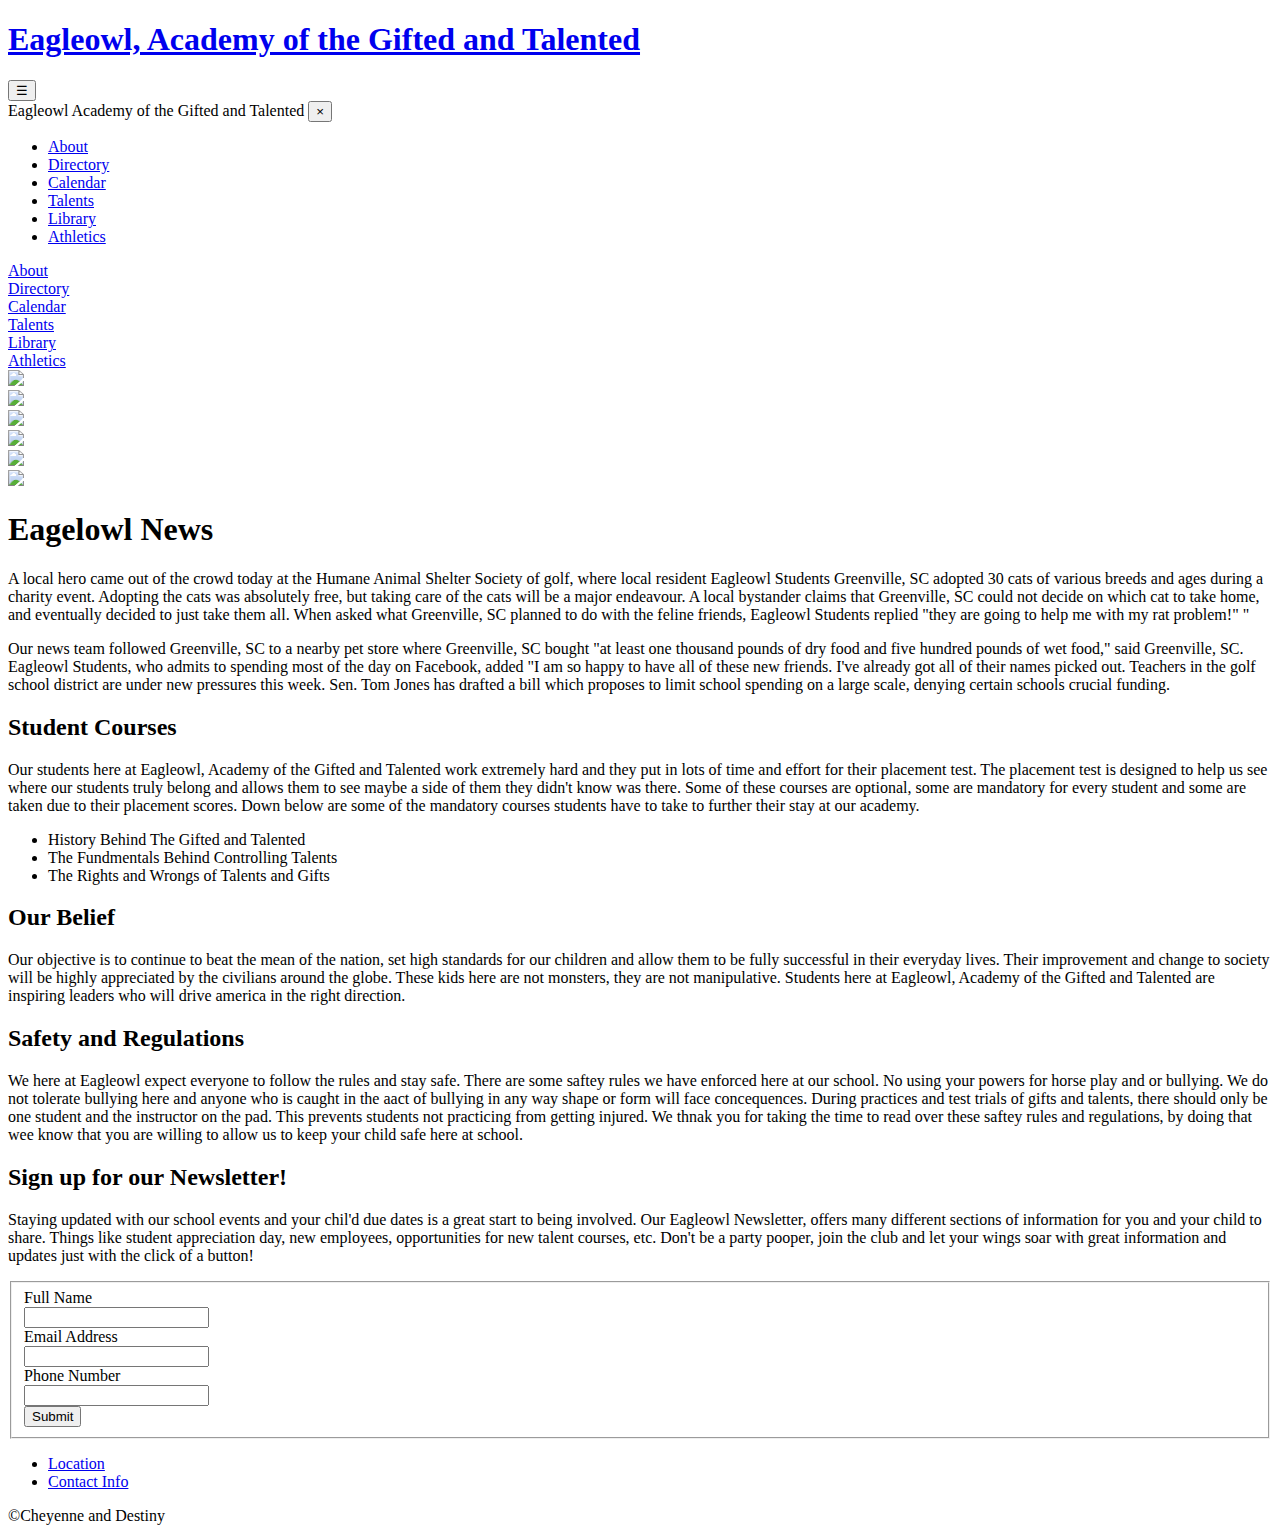
==== index.html @ 9e638baf "Add files via upload" ====
<!DOCTYPE html>

<html lang="en">
<head>

  <!-- metadata -->
  <meta charset="utf-8">
  <meta name="viewport" content="width=device-width, initial-scale=1">

  <!-- page title -->
  <title> Eagelowl, Academy of the Gifted and Talented </title>

  <!-- styles -->
  <link rel="stylesheet" href="css/odin-0.9.5.css">
  <link rel="stylesheet" href="css/main.css">
  <link rel="stylesheet" href="css/owl.carousel.min.css">
  <link rel="stylesheet" href="css/owl.theme.default.min.css">
  <link rel="stylesheet" href="https://fonts.googleapis.com/css?family=Niconne">
  <link rel="stylesheet" href="https://fonts.googleapis.com/css?family=Farsan">
  <link rel="stylesheet" href="https://fonts.googleapis.com/css?family=Lancelot">
</head>

<body>
  <!-- start making your grid here -->

<header>
  <nav class="navbar navbar-slideout-md">
  <h1 class="navbar-brand hide-sm-down"> <a href="index.html"> Eagleowl, Academy of the Gifted and Talented </a> </h1>
  <button class="menu-toggle" aria-label="Toggle navigation"> &#9776; </button>

  <div class="navbar-menu">
    <div class="hide-md-up">
    <a class="slideout-brand hide-md-up"> Eagleowl Academy of the Gifted and Talented </a>
    <button class="menu-dismiss" aria-label="Dismiss navigation"> &times; </button>

<div class="hide-md-up">
    <ul>
      <li> <a href="about.html"> About </a> </li>
      <li> <a href="directory.html"> Directory </a> </li>
      <li> <a href="calendar.html"> Calendar </a> </li>
      <li> <a href="talents.html"> Talents </a> </li>
      <li> <a href="#"> Library </a> </li>
      <li> <a href="#"> Athletics </a> </li>
    </ul>
  </div>
</nav>

</header>


<main>

  <div class="row hide-sm-down">
<div class="col-sm-2"> <a href="about.html"> About </a> </div>
<div class="col-sm-2"> <a href="directory.html"> Directory </a> </div>
<div class="col-sm-2"> <a href="calendar.html"> Calendar </a> </div>
<div class="col-sm-2"> <a href="talents.html"> Talents </a> </div>
<div class="col-sm-2"> <a href="#"> Library </a> </div>
<div class="col-sm-2"> <a href="#"> Athletics </a> </div>
</div>


<div class="row hide-md-down">
  <div class="col-sm-6 container-md"> </div>
  <div class="owl-carousel owl-theme">
    <div class="item"> <img src="img/school.jpg"> </div>
    <div class="item"> <img src="img/charles_xavier.jpg"> </div>
    <div class="item"> <img src="img/classroom.jpg"> </div>
    <div class="item"> <img src="img/challenge.jpg"> </div>
    <div class="item"> <img src="img/student_life.jpg"> </div>
    <div class="item"> <img src="img/lunchroom.jpg"> </div>
</div>
</div>

<div class="container-xl">
<div class="row">


  <div class="col-lg-6 col-md-6">
    <h1> Eagelowl News </h1>
    <p> A local hero came out of the crowd today at the Humane Animal Shelter Society of golf, where local resident Eagleowl Students Greenville, SC adopted 30 cats of various breeds and ages during a charity event.
Adopting the cats was absolutely free, but taking care of the cats will be a major endeavour.
A local bystander claims that Greenville, SC could not decide on which cat to take home, and eventually decided to just take them all.
When asked what Greenville, SC planned to do with the feline friends, Eagleowl Students replied "they are going to help me with my rat problem!" "</p>
  </div>
  <div class="col-lg-6 col-md-6"> <p>Our news team followed Greenville, SC to a nearby pet store where Greenville, SC bought "at least one thousand pounds of dry food and five hundred pounds of wet food," said Greenville, SC.
  Eagleowl Students, who admits to spending most of the day on Facebook, added "I am so happy to have all of these new friends. I've already got all of their names picked out. Teachers in the golf school district are under new pressures this week. Sen. Tom Jones has drafted a bill which proposes to limit school spending on a large scale, denying certain schools crucial funding.</p></div>

<div class="row container-lg">
  <div class="col-sm-4 col-sm-1">
    <h2> Student Courses </h2>
    <p> Our students here at Eagleowl, Academy of the Gifted and Talented work extremely hard and they put in lots of time and effort for their placement test. The placement test is designed to help us see where our students truly belong and allows them to see maybe a side of them they didn't know was there. Some of these courses are optional, some are mandatory for every student and some are taken due to their placement scores. Down below are some of the mandatory courses students have to take to further their stay at our academy.
      <ul>
          <li>  History Behind The Gifted and Talented  </li>
          <li>  The Fundmentals Behind Controlling Talents </li>
          <li>  The Rights and Wrongs of Talents and Gifts</li>
        </ul>
      </p>
    </div>

  <div class="col-sm-4 col-sm-1">
    <h2> Our Belief </h2>
    <p> Our objective is to continue to beat the mean of the nation, set high standards for our children and allow them to be fully successful in their everyday lives. Their improvement and change to society will be highly appreciated by the civilians around the globe. These kids here are not monsters, they are not manipulative. Students here at Eagleowl, Academy of the Gifted and Talented are inspiring leaders who will drive america in the right direction. </p>
    </div>

  <div class="col-sm-4 col-sm-1">
    <h2> Safety and Regulations </h2>
    <p> We here at Eagleowl expect everyone to follow the rules and stay safe. There are some saftey rules we have enforced here at our school. No using your powers for horse play and or bullying. We do not tolerate bullying here and anyone who is caught in the aact of bullying in any way shape or form will face concequences. During practices and test trials of gifts and talents, there should only be one student and the instructor on the pad. This prevents students not practicing from getting injured. We thnak you for taking the time to read over these saftey rules and regulations, by doing that wee know that you are willing to allow us to keep your child safe here at school.</p>
  </div>
</div>

<div class="row">
  <div class="col-sm-12 col-sm-1 container-xl">
    <h2> Sign up for our Newsletter! </h2>
    <p> Staying updated with our school events and your chil'd due dates is a great start to being involved. Our Eagleowl Newsletter, offers many different sections of information for you and your child to share. Things like student appreciation day, new employees, opportunities for new talent courses, etc. Don't be a party pooper, join the club and let your wings soar with great information and updates just with the click of a button! </p>

    <form action="thank_you.html" method="post">
      <fieldset>
        <label for="name"> Full Name </label> <br>
        <input id="name" type="text" name="name" value="">
        <br>

        <label for="email"> Email Address </label> <br>
        <input id="email" type="text" name="email" value="">
        <br>

        <label for="phone number"> Phone Number </label> <br>
        <input id="phone number" type="text" name="phone number" value="">
        <br>

        <input type="submit">
      </fieldset>
  </div>
</div>
</div>
</main>


<div class="row">
<footer>
  <ul>
    <li> <a href="#"> Location </a></li>
    <li> <a href="#" > Contact Info </a></li>
  </ul>
  &copy;Cheyenne and Destiny
</footer>
</div>


  <!-- include any javascript below this line -->
</body>
<script src="https://code.jquery.com/jquery-2.2.4.js"> </script>
<script src="js/jquery-2.1.4.min.js"> </script>
<script src="js/odin-0.7.1.js"> </script>
<script src="js/owl.carousel.min.js"> </script>

<script>
$(document).ready(function(){
  $('.owl-carousel').owlCarousel({
    autoplay: true,
    autoplayTimeout:4000,
    autoplayHoverPause: true,
    autowidth: true,
    items: 2,
    loop: true,
    margin: 10,
    nav: false,
    dots: true
  })
})
</script>
</html>
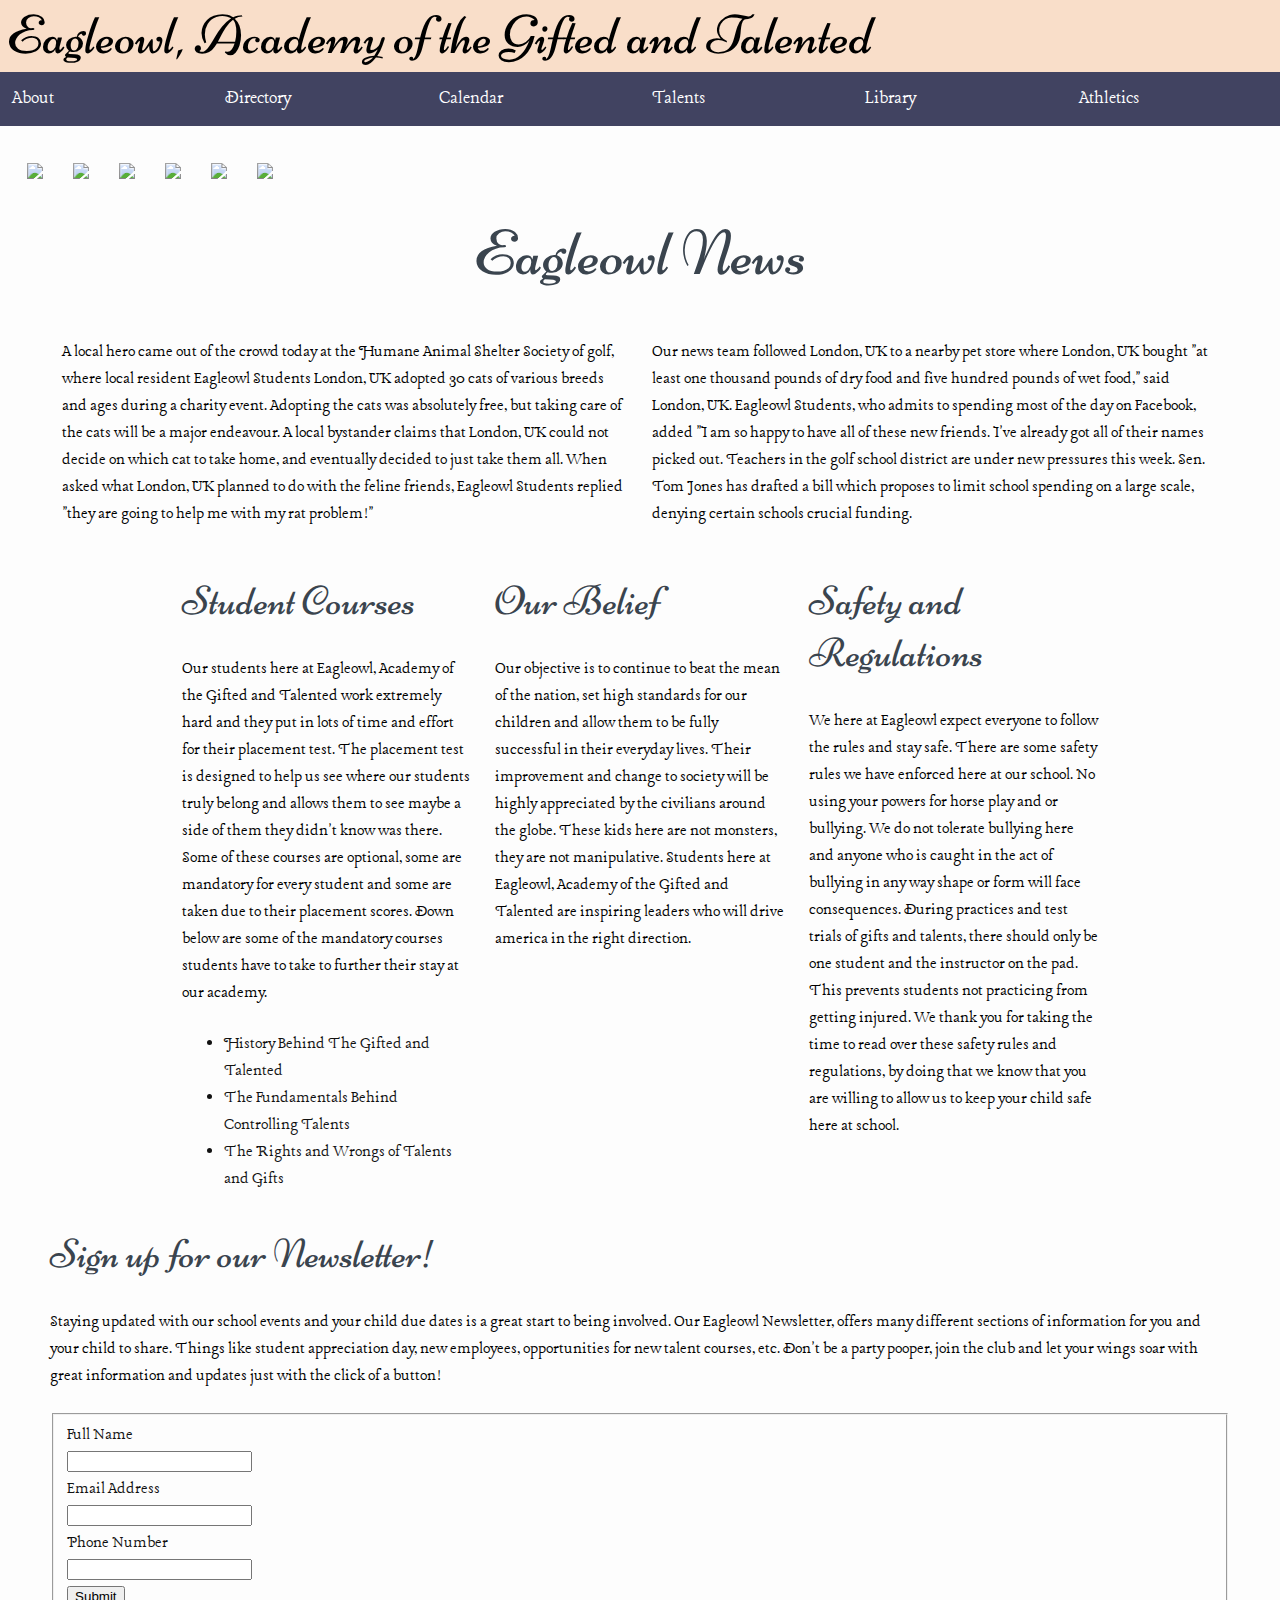
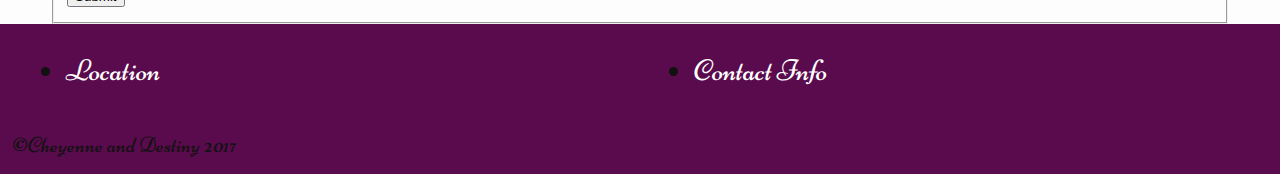
==== commit 684fab32: "Add files via upload" ====
--- a/index.html
+++ b/index.html
@@ -11,7 +11,7 @@
   <title> Eagelowl, Academy of the Gifted and Talented </title>
 
   <!-- styles -->
-  <link rel="stylesheet" href="css/odin-0.9.5.css">
+  <link rel="stylesheet" href="css/odin-0.10.3.css">
   <link rel="stylesheet" href="css/main.css">
   <link rel="stylesheet" href="css/owl.carousel.min.css">
   <link rel="stylesheet" href="css/owl.theme.default.min.css">
@@ -72,19 +72,21 @@
 </div>
 </div>
 
+
+
 <div class="container-xl">
 <div class="row">
+  <div class="col-md-12 center-vertical center-horizontal"> <h1> Eagleowl News </h1> </div>
+</div>
+
+<div class="row">
+<div class="col-sm-6"> <p> A local hero came out of the crowd today at the Humane Animal Shelter Society of golf, where local resident Eagleowl Students London, UK adopted 30 cats of various breeds and ages during a charity event. Adopting the cats was absolutely free, but taking care of the cats will be a major endeavour. A local bystander claims that London, UK could not decide on which cat to take home, and eventually decided to just take them all. When asked what London, UK planned to do with the feline friends, Eagleowl Students replied "they are going to help me with my rat problem!" </p> </div>
 
 
-  <div class="col-lg-6 col-md-6">
-    <h1> Eagelowl News </h1>
-    <p> A local hero came out of the crowd today at the Humane Animal Shelter Society of golf, where local resident Eagleowl Students Greenville, SC adopted 30 cats of various breeds and ages during a charity event.
-Adopting the cats was absolutely free, but taking care of the cats will be a major endeavour.
-A local bystander claims that Greenville, SC could not decide on which cat to take home, and eventually decided to just take them all.
-When asked what Greenville, SC planned to do with the feline friends, Eagleowl Students replied "they are going to help me with my rat problem!" "</p>
-  </div>
-  <div class="col-lg-6 col-md-6"> <p>Our news team followed Greenville, SC to a nearby pet store where Greenville, SC bought "at least one thousand pounds of dry food and five hundred pounds of wet food," said Greenville, SC.
-  Eagleowl Students, who admits to spending most of the day on Facebook, added "I am so happy to have all of these new friends. I've already got all of their names picked out. Teachers in the golf school district are under new pressures this week. Sen. Tom Jones has drafted a bill which proposes to limit school spending on a large scale, denying certain schools crucial funding.</p></div>
+  <div class="col-lg-6 col-md-6"> <p> Our news team followed London, UK to a nearby pet store where London, UK bought "at least one thousand pounds of dry food and five hundred pounds of wet food," said London, UK. Eagleowl Students, who admits to spending most of the day on Facebook, added "I am so happy to have all of these new friends. I've already got all of their names picked out. Teachers in the golf school district are under new pressures this week. Sen. Tom Jones has drafted a bill which proposes to limit school spending on a large scale, denying certain schools crucial funding. </p> </div>
+</div>
+</div>
+
 
 <div class="row container-lg">
   <div class="col-sm-4 col-sm-1">
@@ -92,7 +94,7 @@
     <p> Our students here at Eagleowl, Academy of the Gifted and Talented work extremely hard and they put in lots of time and effort for their placement test. The placement test is designed to help us see where our students truly belong and allows them to see maybe a side of them they didn't know was there. Some of these courses are optional, some are mandatory for every student and some are taken due to their placement scores. Down below are some of the mandatory courses students have to take to further their stay at our academy.
       <ul>
           <li>  History Behind The Gifted and Talented  </li>
-          <li>  The Fundmentals Behind Controlling Talents </li>
+          <li>  The Fundamentals Behind Controlling Talents </li>
           <li>  The Rights and Wrongs of Talents and Gifts</li>
         </ul>
       </p>
@@ -105,14 +107,14 @@
 
   <div class="col-sm-4 col-sm-1">
     <h2> Safety and Regulations </h2>
-    <p> We here at Eagleowl expect everyone to follow the rules and stay safe. There are some saftey rules we have enforced here at our school. No using your powers for horse play and or bullying. We do not tolerate bullying here and anyone who is caught in the aact of bullying in any way shape or form will face concequences. During practices and test trials of gifts and talents, there should only be one student and the instructor on the pad. This prevents students not practicing from getting injured. We thnak you for taking the time to read over these saftey rules and regulations, by doing that wee know that you are willing to allow us to keep your child safe here at school.</p>
+    <p> We here at Eagleowl expect everyone to follow the rules and stay safe. There are some safety rules we have enforced here at our school. No using your powers for horse play and or bullying. We do not tolerate bullying here and anyone who is caught in the act of bullying in any way shape or form will face consequences. During practices and test trials of gifts and talents, there should only be one student and the instructor on the pad. This prevents students not practicing from getting injured. We thank you for taking the time to read over these safety rules and regulations, by doing that we know that you are willing to allow us to keep your child safe here at school. </p>
   </div>
 </div>
 
 <div class="row">
   <div class="col-sm-12 col-sm-1 container-xl">
     <h2> Sign up for our Newsletter! </h2>
-    <p> Staying updated with our school events and your chil'd due dates is a great start to being involved. Our Eagleowl Newsletter, offers many different sections of information for you and your child to share. Things like student appreciation day, new employees, opportunities for new talent courses, etc. Don't be a party pooper, join the club and let your wings soar with great information and updates just with the click of a button! </p>
+    <p> Staying updated with our school events and your child due dates is a great start to being involved. Our Eagleowl Newsletter, offers many different sections of information for you and your child to share. Things like student appreciation day, new employees, opportunities for new talent courses, etc. Don't be a party pooper, join the club and let your wings soar with great information and updates just with the click of a button! </p>
 
     <form action="thank_you.html" method="post">
       <fieldset>
@@ -138,17 +140,27 @@
 
 <div class="row">
 <footer>
+
+  <div class="row">
+    <div class="col-sm-6">
   <ul>
-    <li> <a href="#"> Location </a></li>
-    <li> <a href="#" > Contact Info </a></li>
+    <li class="info"> <a href="about.html"> Location </a></li>
+  </div>
+</ul>
+
+<div class="col-sm-6">
+  <ul>
+    <li class="info"> <a href="about.html" > Contact Info </a></li>
   </ul>
-  &copy;Cheyenne and Destiny
+</div>
+</div>
+  &copy;Cheyenne and Destiny 2017
 </footer>
 </div>
 
 
   <!-- include any javascript below this line -->
-</body>
+
 <script src="https://code.jquery.com/jquery-2.2.4.js"> </script>
 <script src="js/jquery-2.1.4.min.js"> </script>
 <script src="js/odin-0.7.1.js"> </script>
@@ -169,4 +181,5 @@
   })
 })
 </script>
+</body>
 </html>
--- a/css/odin-0.10.3.css
+++ b/css/odin-0.10.3.css
@@ -0,0 +1,1571 @@
+/*! odin-0.10.1.css | MIT License | https://github.com/joncoop/odin */
+/* ==========================================================================
+   Resets
+   ========================================================================== */
+/**
+ * Set box-sizing to border-box for all elements.
+ *
+ * Technique from:
+ * https://css-tricks.com/box-sizing/
+ */
+html, body {
+  box-sizing: border-box;
+  height: 100%;
+}
+
+*, *:before, *:after {
+  box-sizing: inherit;
+  /*  */
+}
+
+/**
+ * Remove the margin on the body.
+ */
+body {
+  margin: 0;
+}
+
+/* ==========================================================================
+   The Grid
+   ========================================================================== */
+/**
+ * The grid is based upon rows using flexbox.
+ */
+.row {
+  display: flex;
+  flex-direction: row;
+  flex-wrap: wrap;
+}
+
+/**
+ * Apply default stying to all elements in a row.
+ *
+ * This is a bit hackish. I'm assuming only columns will be direct decendants
+ * of a row. This syntax just saves some typing.
+ */
+.row > * {
+  padding: 12px;
+  position: relative;
+  width: 100%;
+  /* why is this here? */
+}
+
+/**
+ * Allow for gutters between columns to be adjusted.
+ */
+.row.gutter-default > * {
+  padding: 12px;
+}
+
+.row.gutter-double > * {
+  padding: 24px;
+}
+
+.row.gutter-none > * {
+  padding: 0;
+}
+
+/**
+ * Base column classes.
+ */
+.col-xs-1 {
+  width: 8.333333%;
+}
+
+.col-xs-2 {
+  width: 16.666666%;
+}
+
+.col-xs-3 {
+  width: 25%;
+}
+
+.col-xs-4 {
+  width: 33.333333%;
+}
+
+.col-xs-5 {
+  width: 41.666666%;
+}
+
+.col-xs-6 {
+  width: 50%;
+}
+
+.col-xs-7 {
+  width: 58.333333%;
+}
+
+.col-xs-8 {
+  width: 66.666666%;
+}
+
+.col-xs-9 {
+  width: 75%;
+}
+
+.col-xs-10 {
+  width: 83.333333%;
+}
+
+.col-xs-11 {
+  width: 91.666666%;
+}
+
+.col-xs-12 {
+  width: 100%;
+}
+
+/**
+ * Responsive column classes for small viewports and up.
+ */
+@media (min-width: 480px) {
+  .col-sm-1 {
+    width: 8.333333%;
+  }
+
+  .col-sm-2 {
+    width: 16.666666%;
+  }
+
+  .col-sm-3 {
+    width: 25%;
+  }
+
+  .col-sm-4 {
+    width: 33.333333%;
+  }
+
+  .col-sm-5 {
+    width: 41.666666%;
+  }
+
+  .col-sm-6 {
+    width: 50%;
+  }
+
+  .col-sm-7 {
+    width: 58.333333%;
+  }
+
+  .col-sm-8 {
+    width: 66.666666%;
+  }
+
+  .col-sm-9 {
+    width: 75%;
+  }
+
+  .col-sm-10 {
+    width: 83.333333%;
+  }
+
+  .col-sm-11 {
+    width: 91.666666%;
+  }
+
+  .col-sm-12 {
+    width: 100%;
+  }
+}
+/**
+ * Responsive column classes for medium viewports and up.
+ */
+@media (min-width: 720px) {
+  .col-md-1 {
+    width: 8.333333%;
+  }
+
+  .col-md-2 {
+    width: 16.666666%;
+  }
+
+  .col-md-3 {
+    width: 25%;
+  }
+
+  .col-md-4 {
+    width: 33.333333%;
+  }
+
+  .col-md-5 {
+    width: 41.666666%;
+  }
+
+  .col-md-6 {
+    width: 50%;
+  }
+
+  .col-md-7 {
+    width: 58.333333%;
+  }
+
+  .col-md-8 {
+    width: 66.666666%;
+  }
+
+  .col-md-9 {
+    width: 75%;
+  }
+
+  .col-md-10 {
+    width: 83.333333%;
+  }
+
+  .col-md-11 {
+    width: 91.666666%;
+  }
+
+  .col-md-12 {
+    width: 100%;
+  }
+}
+/**
+ * Responsive column classes for large viewports and up.
+ */
+@media (min-width: 960px) {
+  .col-lg-1 {
+    width: 8.333333%;
+  }
+
+  .col-lg-2 {
+    width: 16.666666%;
+  }
+
+  .col-lg-3 {
+    width: 25%;
+  }
+
+  .col-lg-4 {
+    width: 33.333333%;
+  }
+
+  .col-lg-5 {
+    width: 41.666666%;
+  }
+
+  .col-lg-6 {
+    width: 50%;
+  }
+
+  .col-lg-7 {
+    width: 58.333333%;
+  }
+
+  .col-lg-8 {
+    width: 66.666666%;
+  }
+
+  .col-lg-9 {
+    width: 75%;
+  }
+
+  .col-lg-10 {
+    width: 83.333333%;
+  }
+
+  .col-lg-11 {
+    width: 91.666666%;
+  }
+
+  .col-lg-12 {
+    width: 100%;
+  }
+}
+/**
+ * Reverse the order of columns within a row.
+ */
+.reverse {
+  flex-direction: row-reverse;
+  flex-wrap: wrap-reverse;
+}
+
+@media (max-width: 479px) {
+  .reverse-xs {
+    flex-direction: row-reverse;
+    flex-wrap: wrap-reverse;
+  }
+}
+@media (min-width: 480px) and (max-width: 719px) {
+  .reverse-sm {
+    flex-direction: row-reverse;
+    flex-wrap: wrap-reverse;
+  }
+}
+@media (min-width: 720px) and (max-width: 959px) {
+  .reverse-md {
+    flex-direction: row-reverse;
+    flex-wrap: wrap-reverse;
+  }
+}
+@media (min-width: 960px) {
+  .reverse-lg {
+    flex-direction: row-reverse;
+    flex-wrap: wrap-reverse;
+  }
+}
+/**
+ * The .show-gridlines class can be applied to the body or any other element
+ * that contains rows. Gridlines aren't intended to be applied to final layouts,
+ * but they can be quite useful when creating the initial grid or debugging.
+ */
+.show-gridlines .row > * {
+  border: 1px solid #bbb;
+}
+
+/* ==========================================================================
+   Containers
+   ========================================================================== */
+/**
+* Center container classes and give a little paddinn on the sides to keep
+* content from touching the edge of small screens.
+*/
+.container-sm,
+.container-md,
+.container-lg,
+.container-xl {
+  margin: 0 auto;
+  padding: 0 0.6rem;
+}
+
+/**
+ * Fluid containers expand to the max-width if space is available. Otherwise,
+ * they expand to the browser width.
+ *
+ * TODO: Create fixed-width responsive containers that snap to viewport
+ *       breakpoints.
+ */
+.container-sm {
+  max-width: 480px;
+}
+
+.container-md {
+  max-width: 720px;
+}
+
+.container-lg {
+  max-width: 960px;
+}
+
+.container-xl {
+  max-width: 1200px;
+}
+
+/* ==========================================================================
+   Navbar
+   ========================================================================== */
+.navbar {
+  align-items: center;
+  background-color: #d8dde2;
+  display: flex;
+  justify-content: space-between;
+  padding: 0 0.4rem;
+}
+
+.navbar-menu {
+  display: flex;
+  position: relative;
+  z-index: 998;
+  /* make sure the menu stays in front of all other content */
+}
+
+.navbar-spread {
+  display: block;
+}
+
+.navbar-spread .navbar-menu {
+  display: block;
+}
+
+.navbar-spread .navbar-menu ul {
+  display: flex;
+  justify-content: space-around;
+}
+
+.navbar ul {
+  display: flex;
+  list-style: none;
+  margin: 0;
+  padding: 0;
+}
+
+.navbar li {
+  padding: 0.4rem;
+}
+
+.navbar a:link,
+.navbar a:visited {
+  display: block;
+  text-decoration: none;
+}
+
+.navbar a:hover,
+.navbar a:active {
+  text-decoration: underline;
+}
+
+.navbar-brand {
+  color: #0f1113;
+  font-size: 2.0rem;
+  font-weight: 500;
+  margin: 0 auto 0 0;
+}
+
+.menu-toggle {
+  background-color: transparent;
+  border: none;
+  display: block;
+  font-size: 1.0rem;
+  /* http://stackoverflow.com/questions/29930933/absolute-positioned-item-in-a-flex-container-still-gets-considered-as-item-in-ie */
+  margin: 0 0.2rem 0 auto;
+  padding: 0.6rem 0;
+}
+
+.menu-dismiss {
+  background-color: transparent;
+  border: none;
+  color: #3a444e;
+  display: block;
+  font-size: 24px;
+  margin: 0.2rem;
+  right: 0;
+  padding: 0.2rem;
+  position: absolute;
+  top: 0;
+  z-index: 999;
+  /* make sure this is higher than the navbar-menu */
+}
+
+.navbar-slideout .navbar-menu,
+.navbar-slideout-xs .navbar-menu,
+.navbar-slideout-sm .navbar-menu,
+.navbar-slideout-md .navbar-menu,
+.navbar-slideout-lg .navbar-menu,
+.navbar-slideout-xl .navbar-menu {
+  background-color: #d8dde2;
+  display: block;
+  height: 100%;
+  left: -280px;
+  opacity: 0.96;
+  overflow: auto;
+  position: fixed;
+  top: 0;
+  transition: 0.4s;
+  width: 280px;
+}
+
+.navbar-slideout .navbar-menu ul,
+.navbar-slideout-xs .navbar-menu ul,
+.navbar-slideout-sm .navbar-menu ul,
+.navbar-slideout-md .navbar-menu ul,
+.navbar-slideout-lg .navbar-menu ul,
+.navbar-slideout-xl .navbar-menu ul {
+  flex-direction: column;
+}
+
+.navbar-slideout .menu-shown,
+.navbar-slideout-xs .menu-shown,
+.navbar-slideout-sm .menu-shown,
+.navbar-slideout-md .menu-shown,
+.navbar-slideout-lg .menu-shown,
+.navbar-slideout-xl .menu-shown {
+  left: 0;
+  transition: 0.4s;
+}
+
+@media (min-width: 480px) {
+  .navbar-slideout-sm .navbar-menu {
+    background-color: transparent;
+    height: auto;
+    overflow: auto;
+    position: static;
+    width: auto;
+  }
+
+  .navbar-slideout-sm .navbar-menu ul {
+    flex-direction: row;
+  }
+
+  .navbar-slideout-sm .menu-dismiss,
+  .navbar-slideout-sm .menu-toggle {
+    display: none;
+  }
+}
+@media (min-width: 720px) {
+  .navbar-slideout-md .navbar-menu {
+    background-color: transparent;
+    height: auto;
+    overflow: auto;
+    position: static;
+    width: auto;
+  }
+
+  .navbar-slideout-md .navbar-menu ul {
+    flex-direction: row;
+  }
+
+  .navbar-slideout-md .menu-dismiss,
+  .navbar-slideout-md .menu-toggle {
+    display: none;
+  }
+}
+@media (min-width: 960px) {
+  .navbar-slideout-lg .navbar-menu {
+    background-color: transparent;
+    height: auto;
+    overflow: auto;
+    position: static;
+    width: auto;
+  }
+
+  .navbar-slideout-lg .navbar-menu ul {
+    flex-direction: row;
+  }
+
+  .navbar-slideout-lg .menu-dismiss,
+  .navbar-slideout-lg .menu-toggle {
+    display: none;
+  }
+}
+/* ==========================================================================
+   Positioning
+   ========================================================================== */
+/**
+ * Utilities for horizontally and vertically centering elements.
+ */
+.center-vertical,
+.center-horizontal,
+.push-left,
+.push-right {
+  display: flex;
+}
+
+.center-vertical {
+  align-items: center;
+}
+
+.center-horizontal {
+  justify-content: center;
+}
+
+/**
+ * Push element to the right or left edge of other elements.
+ */
+.push-left {
+  justify-content: flex-start;
+}
+
+.push-right {
+  justify-content: flex-end;
+}
+
+/**
+ * Position elements in the corners of other elements.
+ */
+.upper-left,
+.upper-right,
+.lower-right,
+.lower-left {
+  position: absolute;
+}
+
+.upper-left,
+.gutter-default .upper-left {
+  top: 12px;
+  left: 12px;
+}
+
+.gutter-double .upper-left {
+  top: 24px;
+  left: 24px;
+}
+
+.gutter-none .upper-left {
+  top: 0;
+  left: 0;
+}
+
+.upper-right,
+.gutter-default .upper-right {
+  top: 12px;
+  right: 12px;
+}
+
+.gutter-double .upper-right {
+  top: 24px;
+  right: 24px;
+}
+
+.gutter-none .upper-right {
+  top: 0;
+  right: 0;
+}
+
+.lower-right,
+.gutter-default .lower-right {
+  bottom: 12px;
+  right: 12px;
+}
+
+.gutter-double .lower-right {
+  bottom: 24px;
+  right: 24px;
+}
+
+.gutter-none .lower-right {
+  bottom: 0;
+  right: 0;
+}
+
+.lower-left,
+.gutter-default .lower-left {
+  bottom: 12px;
+  left: 12px;
+}
+
+.gutter-double .lower-left {
+  bottom: 24px;
+  left: 24px;
+}
+
+.gutter-none .lower-left {
+  bottom: 0;
+  left: 0;
+}
+
+/**
+ * Utility classes for quicly applying floats to elements.
+ */
+.right {
+  float: right;
+  margin-left: 1.2rem;
+  margin-bottom: 1.2rem;
+}
+
+.left {
+  float: left;
+  margin-right: 1.2rem;
+  margin-bottom: 1.2rem;
+}
+
+.clear {
+  clear: both;
+}
+
+/**
+ * Center inline elements such as images.
+ */
+.center {
+  display: block;
+  margin: 0 auto;
+}
+
+/**
+ * Text alignment utilities.
+ */
+.text-left {
+  text-align: left;
+}
+
+.text-right {
+  text-align: right;
+}
+
+.text-center {
+  text-align: center;
+}
+
+.text-justify {
+  text-align: justify;
+}
+
+/* ==========================================================================
+   Responsive Utilities
+   ========================================================================== */
+/**
+ * Images, iframes, and video elements are responsive by default.
+ *
+ * TODO: Write classes that constrain responsive video and iframes to a fixed
+ *       aspect ratio.
+ */
+img,
+iframe,
+video {
+  max-width: 100%;
+}
+
+/**
+ * Hide content based on viewport
+ *
+ * The .hidden-*-down classes hide the element when the viewport is at the given
+ * breakpoint or smaller. For example, .hidden-sm-down hides an element on small,
+ * and extra-small viewports.
+ *
+ * The .hidden-*-up classes hide the element when the viewport is at the given
+ * breakpoint or wider.
+ */
+@media (max-width: 479px) {
+  .hide-xs-down {
+    display: none;
+  }
+}
+@media (max-width: 719px) {
+  .hide-sm-down {
+    display: none;
+  }
+}
+@media (max-width: 959px) {
+  .hide-md-down {
+    display: none;
+  }
+}
+@media (min-width: 480px) {
+  .hide-sm-up {
+    display: none;
+  }
+}
+@media (min-width: 720px) {
+  .hide-md-up {
+    display: none;
+  }
+}
+@media (min-width: 960px) {
+  .hide-lg-up {
+    display: none;
+  }
+}
+/* ==========================================================================
+   Typography
+   ========================================================================== */
+/**
+ * Apply default body styles.
+ */
+body {
+  background-color: #fdfdfd;
+  color: #111;
+  font-family: "Helvetica Neue", Helvetica, Arial, sans-serif;
+  font-size: 18px;
+  font-weight: 400;
+  line-height: 1.5;
+}
+
+/**
+ * Apply default heading styles.
+ */
+h1,
+h2,
+h3,
+h4,
+h5,
+h6 {
+  color: #3a444e;
+  font-weight: 500;
+  margin-top: 0rem;
+}
+
+h1 {
+  font-size: 4.0rem;
+  line-height: 4.5rem;
+  margin-bottom: 1.5rem;
+}
+
+h2 {
+  font-size: 2.555rem;
+  line-height: 3.25rem;
+  margin-bottom: 1.75rem;
+}
+
+h3 {
+  font-size: 2.0rem;
+  line-height: 2.5rem;
+  margin-bottom: 1.5rem;
+}
+
+h4 {
+  font-size: 1.555rem;
+  line-height: 2.0rem;
+  margin-bottom: 1.0rem;
+}
+
+h5 {
+  font-size: 1.333rem;
+  line-height: 1.75rem;
+  margin-bottom: 1.25rem;
+}
+
+h6 {
+  font-size: 1.111rem;
+  line-height: 1.75rem;
+  margin-bottom: 1.25rem;
+}
+
+/**
+ * Set vertical spacing for non-heading text elements.
+ */
+p,
+ul,
+ol,
+pre,
+table,
+blockquote {
+  margin-top: 0rem;
+  margin-bottom: 1.5rem;
+}
+
+ul ul,
+ol ol,
+ul ol,
+ol ul {
+  margin-top: 0rem;
+  margin-bottom: 0rem;
+}
+
+sub,
+sup {
+  line-height: 0;
+  position: relative;
+  vertical-align: baseline;
+}
+
+sup {
+  top: -0.5em;
+}
+
+sub {
+  bottom: -0.25em;
+}
+
+/**
+ * Make sure list indentation is consistent with other spacing.
+ */
+ol,
+ul {
+  margin-left: 18.0045px;
+  padding-left: 24px;
+}
+
+/**
+ * Unstyled lists.
+ */
+ol.list-unstyled,
+ul.list-unstyled {
+  list-style: none;
+  margin: 0;
+  padding: 0;
+}
+
+/**
+ * Style blockquotes and citations.
+ */
+blockquote {
+  border-left: 6px solid #d8dde2;
+  font-size: 1.333rem;
+  line-height: 1.75rem;
+  margin-left: 24px;
+  padding-left: 12px;
+}
+
+blockquote p:last-of-type {
+  margin-bottom: 0.5rem;
+}
+
+blockquote cite {
+  color: #678;
+  display: block;
+  font-size: 1.0rem;
+  font-style: italic;
+}
+
+blockquote cite::before {
+  content: "\2014 ";
+  margin-right: 0.4rem;
+  white-space: pre;
+}
+
+/**
+ * Make the weight of bold text relative to the base font-weight.
+ *
+ * In all likelihood this has no effect, but it might if a very light base
+ * font-weight is used.
+ */
+b,
+strong {
+  font-weight: bolder;
+}
+
+/**
+ * Make sure small text is rendered the same in all browsers.
+ */
+small {
+  font-size: 80%;
+}
+
+/**
+ * Set the highlight color.
+ */
+mark {
+  background-color: #ff8;
+}
+
+/**
+ * Get the code and code-like elements.
+ */
+code,
+kbd,
+samp {
+  color: #678;
+  font-family: monospace;
+  font-size: 1.0em;
+}
+
+/**
+ * Utilities for de-emphasizing text.
+ */
+.light {
+  color: #678;
+}
+
+/* ==========================================================================
+   Images
+   ========================================================================== */
+/**
+ * Remove the border on linked images in IE.
+ */
+img {
+  border-style: none;
+}
+
+/**
+ * Helper classes allow for rounded and circle images.
+ *
+ * These image styles can be used on elements other than images.
+ */
+.rounded {
+  border-radius: 0.4rem;
+}
+
+.circle {
+  border-radius: 50%;
+}
+
+/* ==========================================================================
+   Tables
+   ========================================================================== */
+/**
+ * Just a little basic table styling. Nothing too fancy.
+ */
+table.table-basic {
+  border-collapse: collapse;
+  color: #0f1113;
+}
+
+table.table-basic caption {
+  color: #0f1113;
+  font-size: 1.333rem;
+  font-weight: 500;
+  padding: 0.4rem;
+  text-align: center;
+}
+
+table.table-basic tfoot {
+  color: #3a444e;
+  font-size: 0.85rem;
+  font-style: italic;
+}
+
+table.table-basic tbody tr {
+  border-bottom: 1px solid #d8dde2;
+}
+
+table.table-basic td,
+table.table-basic th {
+  padding: 0.4rem 0.6rem;
+}
+
+table.table-basic th {
+  border-bottom: 1px solid #678;
+  border-top: 1px solid #678;
+  color: #3a444e;
+  font-weight: 500;
+}
+
+/**
+ * Make tables responsive.
+ *
+ * Technique from:
+ * http://allthingssmitty.com/2016/10/03/responsive-table-layout/
+ */
+table.table-stack {
+  width: 100%;
+}
+
+table.table-stack thead {
+  border: none;
+  clip: rect(0 0 0 0);
+  height: 1px;
+  margin: -1px;
+  overflow: hidden;
+  padding: 0;
+  position: absolute !important;
+  width: 1px;
+}
+
+table.table-stack tbody tr {
+  border: 1px solid #9eaab6;
+  display: block;
+  margin-bottom: 0.4rem;
+  padding: 0.4rem;
+}
+
+table.table-stack td {
+  display: block;
+  text-align: right;
+}
+
+table.table-stack td:before {
+  content: attr(aria-label);
+  float: left;
+  font-weight: 500;
+  color: #3a444e;
+}
+
+table.table-stack tfoot td {
+  display: block;
+  text-align: left;
+}
+
+@media (max-width: 479px) {
+  table.table-stack-xs {
+    width: 100%;
+  }
+
+  table.table-stack-xs thead {
+    border: none;
+    clip: rect(0 0 0 0);
+    height: 1px;
+    margin: -1px;
+    overflow: hidden;
+    padding: 0;
+    position: absolute !important;
+    width: 1px;
+  }
+
+  table.table-stack-xs tbody tr {
+    border: 1px solid #9eaab6;
+    display: block;
+    margin-bottom: 0.4rem;
+    padding: 0.4rem;
+  }
+
+  table.table-stack-xs td {
+    display: block;
+    text-align: right;
+  }
+
+  table.table-stack-xs td:before {
+    content: attr(aria-label);
+    float: left;
+    font-weight: 500;
+    color: #3a444e;
+  }
+
+  table.table-stack-xs tfoot td {
+    display: block;
+    text-align: left;
+  }
+}
+@media (max-width: 719px) {
+  table.table-stack-sm {
+    width: 100%;
+  }
+
+  table.table-stack-sm thead {
+    border: none;
+    clip: rect(0 0 0 0);
+    height: 1px;
+    margin: -1px;
+    overflow: hidden;
+    padding: 0;
+    position: absolute !important;
+    width: 1px;
+  }
+
+  table.table-stack-sm tbody tr {
+    border: 1px solid #9eaab6;
+    display: block;
+    margin-bottom: 0.4rem;
+    padding: 0.4rem;
+  }
+
+  table.table-stack-sm td {
+    display: block;
+    text-align: right;
+  }
+
+  table.table-stack-sm td:before {
+    content: attr(aria-label);
+    float: left;
+    font-weight: 500;
+    color: #3a444e;
+  }
+
+  table.table-stack-sm tfoot td {
+    display: block;
+    text-align: left;
+  }
+}
+@media (max-width: 959px) {
+  table.table-stack-md {
+    width: 100%;
+  }
+
+  table.table-stack-md thead {
+    border: none;
+    clip: rect(0 0 0 0);
+    height: 1px;
+    margin: -1px;
+    overflow: hidden;
+    padding: 0;
+    position: absolute !important;
+    width: 1px;
+  }
+
+  table.table-stack-md tbody tr {
+    border: 1px solid #9eaab6;
+    display: block;
+    margin-bottom: 0.4rem;
+    padding: 0.4rem;
+  }
+
+  table.table-stack-md td {
+    display: block;
+    text-align: right;
+  }
+
+  table.table-stack-md td:before {
+    content: attr(aria-label);
+    float: left;
+    font-weight: 500;
+    color: #3a444e;
+  }
+
+  table.table-stack-md tfoot td {
+    display: block;
+    text-align: left;
+  }
+}
+/**
+ * Utility classes to shade table rows.
+ */
+table.shade-even-rows tbody tr:nth-child(even) {
+  background-color: #d8dde2;
+}
+
+table.shade-odd-rows tbody tr:nth-child(odd) {
+  background-color: #d8dde2;
+}
+
+/* ==========================================================================
+   Buttons
+   ========================================================================== */
+.button-primary,
+.button-secondary,
+.button-info,
+.button-success,
+.button-warning,
+.button-danger,
+input[type="button"].button-primary,
+input[type="button"].button-secondary,
+input[type="button"].button-info,
+input[type="button"].button-success,
+input[type="button"].button-danger,
+input[type="button"].button-warning,
+input[type="submit"].button-primary,
+input[type="submit"].button-secondary,
+input[type="submit"].button-info,
+input[type="submit"].button-success,
+input[type="submit"].button-danger,
+input[type="submit"].button-warning {
+  border-radius: 3px;
+  display: inline-block;
+  font-family: "Helvetica Neue", Helvetica, Arial, sans-serif;
+  font-size: 18px;
+  line-height: 1.0;
+  margin: 0.3rem 0;
+  outline: 0;
+  padding: 0.6rem;
+  text-decoration: none;
+  vertical-align: middle;
+}
+
+.button-primary:focus,
+.button-secondary:focus,
+.button-info:focus,
+.button-success:focus,
+.button-warning:focus,
+.button-danger:focus,
+input[type="button"].button-primary:focus,
+input[type="button"].button-secondary:focus,
+input[type="button"].button-info:focus,
+input[type="button"].button-success:focus,
+input[type="button"].button-danger:focus,
+input[type="button"].button-warning:focus,
+input[type="submit"].button-primary:focus,
+input[type="submit"].button-secondary:focus,
+input[type="submit"].button-info:focus,
+input[type="submit"].button-success:focus,
+input[type="submit"].button-danger:focus,
+input[type="submit"].button-warning:focus {
+  box-shadow: 0 0 6px #678;
+}
+
+.button-primary:disabled,
+.button-secondary:disabled,
+.button-info:disabled,
+.button-success:disabled,
+.button-warning:disabled,
+.button-danger:disabled,
+input[type="button"]:disabled,
+input[type="submit"]:disabled {
+  color: #f2f2f2;
+  cursor: not-allowed;
+}
+
+.button-primary,
+.button-info,
+.button-success,
+.button-warning,
+.button-danger {
+  border: none;
+  color: #FFF;
+}
+
+.button-primary {
+  background-color: #678;
+}
+
+.button-primary:hover {
+  background-color: #5b6a79;
+}
+
+.button-primary:disabled {
+  background-color: #9eaab6;
+}
+
+.button-secondary {
+  background-color: #FFF;
+  border: 1px solid #9eaab6;
+  color: #3a444e;
+}
+
+.button-secondary:hover {
+  background-color: #f2f2f2;
+}
+
+.button-secondary:disabled {
+  background-color: #FFF;
+  color: #9eaab6;
+}
+
+.button-info {
+  background-color: #5be;
+}
+
+.button-info:hover {
+  background-color: #3eb2ec;
+}
+
+.button-info:disabled {
+  background-color: #b2e0f7;
+}
+
+.button-success {
+  background-color: #2c5;
+}
+
+.button-success:hover {
+  background-color: #1eb64c;
+}
+
+.button-success:disabled {
+  background-color: #6de792;
+}
+
+.button-warning {
+  background-color: #d82;
+}
+
+.button-warning:hover {
+  background-color: #c77a1f;
+}
+
+.button-warning:disabled {
+  background-color: #ebb87a;
+}
+
+.button-danger {
+  background-color: #c00;
+}
+
+.button-danger:hover {
+  background-color: #b30000;
+}
+
+.button-danger:disabled {
+  background-color: #ff6666;
+}
+
+.button-sm {
+  font-size: 0.8rem;
+  padding: 0.2rem;
+}
+
+.button-lg {
+  font-size: 2.0rem;
+  padding: 0.8rem;
+}
+
+/* ==========================================================================
+   Forms
+   ========================================================================== */
+/**
+ * Basic form styling.
+ *
+ * Nothing fancy here. Mostly just making sure styling is consistent across
+ * browsers.
+ */
+.form-basic input,
+.form-basic select,
+.form-basic textarea {
+  background-color: #FFF;
+  border: 1px solid #9eaab6;
+  color: #0f1113;
+  display: inline-block;
+  margin: 0.3rem 0;
+  padding: 0.2rem;
+  vertical-align: middle;
+}
+
+.form-basic input[type="checkbox"],
+.form-basic input[type="radio"] {
+  background-color: transparent;
+  margin: 0.3rem 0.3rem 0.3rem 0;
+  padding: 0;
+}
+
+.form-basic textarea {
+  min-height: 6.0rem;
+  resize: vertical;
+  vertical-align: top;
+}
+
+.form-basic input:focus,
+.form-basic select:focus,
+.form-basic textarea:focus {
+  box-shadow: 0 0 6px #678;
+  outline: 0;
+}
+
+.form-basic input[type="radio"]:focus,
+.form-basic input[type="checkbox"]:focus {
+  outline: 1px solid #9eaab6;
+}
+
+.form-basic input[disabled],
+.form-basic select[disabled],
+.form-basic textarea[disabled] {
+  cursor: not-allowed;
+  background-color: #d8dde2;
+}
+
+.form-basic input[readonly],
+.form-basic select[readonly],
+.form-basic textarea[readonly] {
+  cursor: not-allowed;
+  background-color: #d8dde2;
+}
+
+.form-basic input:focus:invalid,
+.form-basic textarea:focus:invalid,
+.form-basic select:focus:invalid {
+  border-color: #a00;
+  color: #a00;
+}
+
+.form-basic input[type="file"]:focus:invalid:focus {
+  outline-color: #a00;
+}
+
+.form-basic label {
+  margin: 0.3rem 0.3rem 0.3rem 0;
+}
+
+.form-basic fieldset {
+  border: 0;
+  margin: 0;
+  padding: 0;
+}
+
+.form-basic legend {
+  border-bottom: 1px solid #9eaab6;
+  color: #3a444e;
+  display: block;
+  font-weight: 500;
+  padding: 0.4em 0;
+  margin-bottom: 0.4em;
+  width: 100%;
+}
+
+/**
+ * Wide form elements expand to 100% of their container width.
+ */
+.form-wide input,
+.form-wide select,
+.form-wide textarea,
+.form-wide label {
+  display: block;
+  width: 100%;
+}
+
+.form-wide input[type="checkbox"],
+.form-wide input[type="radio"] {
+  width: auto;
+}
+
+/**
+ * Forcing form elemnts to block can make nice stacked forms.
+ */
+.form-stack input,
+.form-stack select,
+.form-stack textarea,
+.form-stack label {
+  display: block;
+}
+
+.form-stack input[type="checkbox"],
+.form-stack input[type="radio"] {
+  display: inline-block;
+}
+
+.form-stack input,
+.form-stack select,
+.form-stack textarea {
+  margin-bottom: 0.8rem;
+}
+
+/**
+ * Utility for giving additional instructions for form fields.
+ */
+.form-hint {
+  color: #678;
+  font-size: 0.8rem;
+  font-style: italic;
+}
+
+/* ==========================================================================
+   Callouts
+   ========================================================================== */
+/**
+ * General callout structure. This class should not be used.
+ */
+.callout, .callout-default, .callout-primary, .callout-info, .callout-success, .callout-warning, .callout-danger {
+  border-radius: 0.4rem;
+  color: #0f1113;
+  padding: 0.8rem;
+  margin-bottom: 1.5rem;
+}
+
+/**
+ * Various callout styles.
+ */
+.callout-default {
+  background-color: #FFF;
+  border: 1px solid #9eaab6;
+}
+
+.callout-primary {
+  background-color: #bbc4cc;
+  border-color: #9eaab6;
+}
+
+.callout-info {
+  background-color: #b2e0f7;
+  border-color: #83cef3;
+}
+
+.callout-success {
+  background-color: #83eaa2;
+  border-color: #57e381;
+}
+
+.callout-warning {
+  border-color: #e7ac64;
+  background-color: #eec491;
+}
+
+.callout-danger {
+  background-color: #ff8080;
+  border-color: #ff4d4d;
+}
+
+/* All heading levels in callouts are styled the same. */
+.callout-default h1,
+.callout-default h2,
+.callout-default h3,
+.callout-default h4,
+.callout-default h5,
+.callout-default h6,
+.callout-primary h1,
+.callout-primary h2,
+.callout-primary h3,
+.callout-primary h4,
+.callout-primary h5,
+.callout-primary h6,
+.callout-success h1,
+.callout-success h2,
+.callout-success h3,
+.callout-success h4,
+.callout-success h5,
+.callout-success h6,
+.callout-info h1,
+.callout-info h2,
+.callout-info h3,
+.callout-info h4,
+.callout-info h5,
+.callout-info h6,
+.callout-warning h1,
+.callout-warning h2,
+.callout-warning h3,
+.callout-warning h4,
+.callout-warning h5,
+.callout-warning h6,
+.callout-danger h1,
+.callout-danger h2,
+.callout-danger h3,
+.callout-danger h4,
+.callout-danger h5,
+.callout-danger h6 {
+  color: #3a444e;
+  font-size: 1.555rem;
+  font-weight: 700;
+  margin-bottom: 0.8rem;
+}
+
+/* Tighten up callout paragraph spacing. */
+.callout-default p,
+.callout-primary p,
+.callout-info p,
+.callout-success p,
+.callout-warning p,
+.callout-danger p {
+  margin-bottom: 0.8rem;
+}
+
+.callout-default p:last-child,
+.callout-primary p:last-child,
+.callout-info p:last-child,
+.callout-success p:last-child,
+.callout-warning p:last-child,
+.callout-danger p:last-child {
+  margin-bottom: 0;
+}
--- a/css/main.css
+++ b/css/main.css
@@ -0,0 +1,225 @@
+/*** sectioning elements ***/
+
+body {
+
+}
+
+header {
+
+}
+
+main {
+font-family: 'Lancelot', cursive;
+}
+
+footer {
+font-family: 'Niconne', cursive;
+background-color: #5A0B4D;
+font-size: 22px;
+}
+
+#footer {
+  position: fixed;
+  bottom: 0;
+  left: 0;
+  right: 0;
+}
+
+nav {
+}
+
+section {
+
+}
+
+aside {
+
+}
+
+.col-sm-2 {
+  margin-bottom: 10px;
+  background-color: #414361;
+  font-family: 'Lancelot', cursive
+}
+
+
+/**** content styles ***/
+
+h1 {
+font-family: 'Niconne', cursive;
+text-align: center;
+}
+
+h2 {
+font-family:  'Niconne', cursive;
+}
+
+h3 {
+
+}
+
+h4 {
+
+}
+
+h5 {
+
+}
+
+h6 {
+
+}
+
+p a {
+  text-decoration: underline;
+}
+
+p {
+font-family: 'Lancelot', cursive;
+color: #000;
+}
+
+blockquote {
+
+}
+
+ol {
+
+}
+
+ul {
+
+}
+
+li {
+
+}
+
+.info {
+  font-size: 30px;
+}
+
+.hide-sm-down {
+  font-size: 20px;
+}
+
+caption {
+  font-size: 40px;
+  font-family: 'Niconne', cursive;
+}
+@media (max-width: 600px) {
+  table {
+    max-width: 100%;
+  }
+
+  thead {
+    display: none;
+  }
+
+  tr {
+    display: block;
+    border-bottom: #000;
+  }
+
+  tr:nth-child(even) {
+    background-color: #467586;
+  }
+
+  td {
+    display: block;
+  }
+}
+
+
+table {
+border-collapse: collapse;
+margin-left: auto;
+margin-right: auto;
+background-color: #3A606E;
+}
+
+tr {
+
+}
+
+th {
+padding: 10px;
+}
+
+td {
+padding: 8px;
+}
+
+address {
+  color: #3A6063;
+}
+
+
+/*** image styles ***/
+
+img  {
+float: left;
+margin: 5px;
+padding: 10px;
+}
+
+
+/*** link styles ***/
+
+a:link {
+color: #fff;
+text-decoration: none;
+}
+
+a:visited {
+color: #fff;
+text-decoration: none;
+}
+
+a:hover {
+text-decoration: underline;
+}
+
+a:active {
+text-decoration: underline;
+}
+
+/* =================================================
+  Navbar Content
+  ================================================ */
+
+  @media screen and (min-width:200px) {
+    .navbar-brand {
+      font-size: 20px;
+    }
+  }
+
+  .navbar-brand a {
+    color: #000;
+    text-decoration: none;
+  }
+
+  .navbar-brand a:hover {
+    text-decoration: none;
+  }
+
+  .navbar {
+    background-color: #F9DEC9;
+  }
+
+.slideout-brand {
+  color: #000;
+}
+
+.navbar-brand {
+  font-size: 55px;
+  color:#000;
+}
+
+.nav-primary {
+  background-color: #F9DEC9;
+}
+
+.slideout-brand a {
+  color: #000;
+}
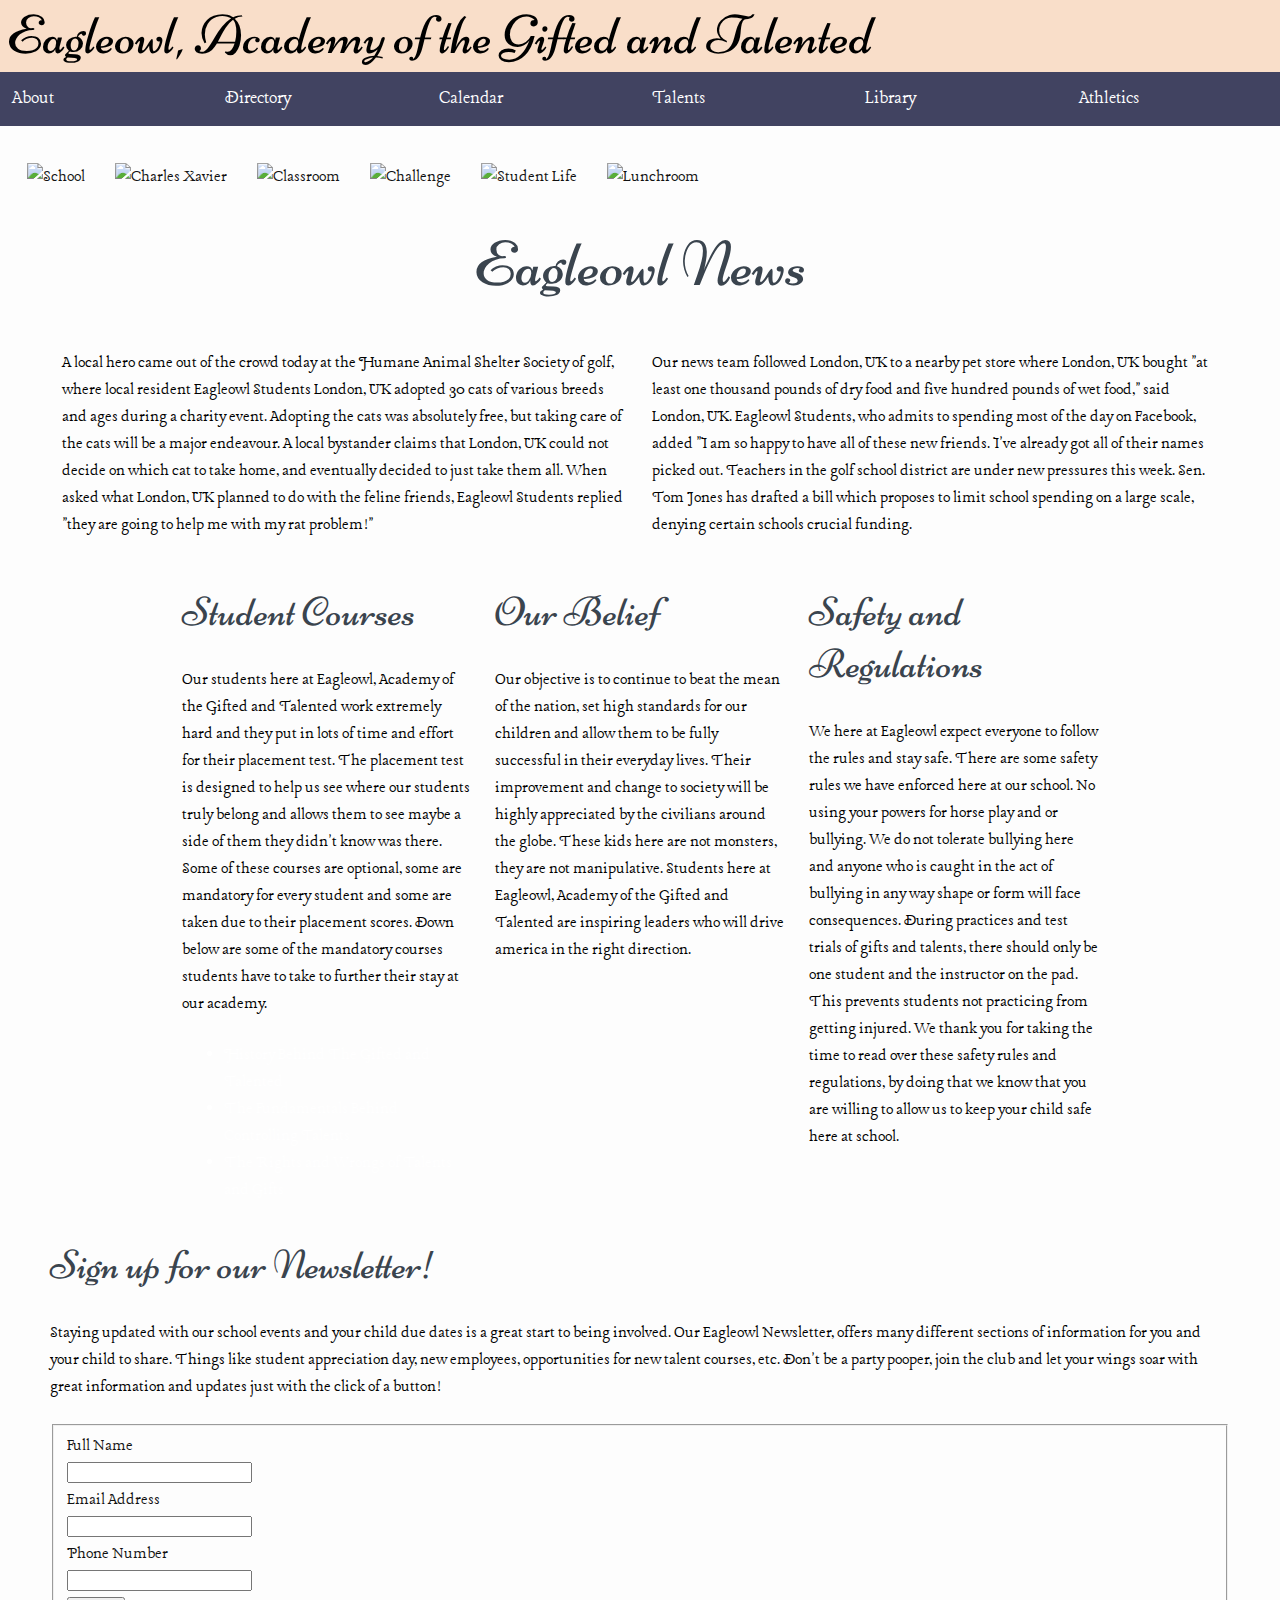
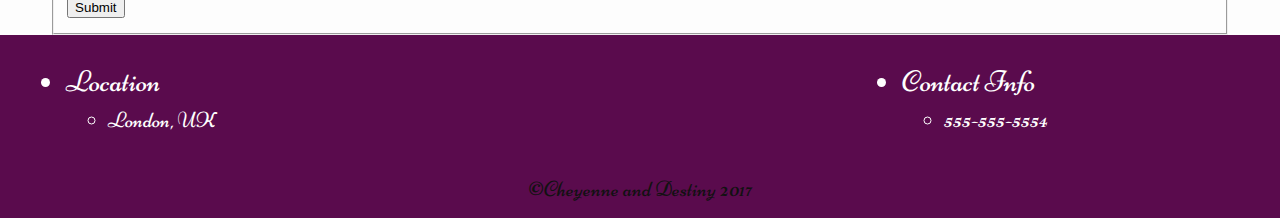
==== commit 5b487e92: "Add files via upload" ====
--- a/index.html
+++ b/index.html
@@ -51,24 +51,24 @@
 <main>
 
   <div class="row hide-sm-down">
-<div class="col-sm-2"> <a href="about.html"> About </a> </div>
-<div class="col-sm-2"> <a href="directory.html"> Directory </a> </div>
-<div class="col-sm-2"> <a href="calendar.html"> Calendar </a> </div>
-<div class="col-sm-2"> <a href="talents.html"> Talents </a> </div>
-<div class="col-sm-2"> <a href="#"> Library </a> </div>
-<div class="col-sm-2"> <a href="#"> Athletics </a> </div>
+    <div class="col-sm-2"> <a href="about.html"> About </a> </div>
+    <div class="col-sm-2"> <a href="directory.html"> Directory </a> </div>
+    <div class="col-sm-2"> <a href="calendar.html"> Calendar </a> </div>
+    <div class="col-sm-2"> <a href="talents.html"> Talents </a> </div>
+    <div class="col-sm-2"> <a href="#"> Library </a> </div>
+    <div class="col-sm-2"> <a href="#"> Athletics </a> </div>
 </div>
 
 
 <div class="row hide-md-down">
   <div class="col-sm-6 container-md"> </div>
   <div class="owl-carousel owl-theme">
-    <div class="item"> <img src="img/school.jpg"> </div>
-    <div class="item"> <img src="img/charles_xavier.jpg"> </div>
-    <div class="item"> <img src="img/classroom.jpg"> </div>
-    <div class="item"> <img src="img/challenge.jpg"> </div>
-    <div class="item"> <img src="img/student_life.jpg"> </div>
-    <div class="item"> <img src="img/lunchroom.jpg"> </div>
+    <div class="item"> <img src="img/school.jpg" alt="School"> </div>
+    <div class="item"> <img src="img/charles_xavier.jpg" alt="Charles Xavier"> </div>
+    <div class="item"> <img src="img/classroom.jpg" alt="Classroom"> </div>
+    <div class="item"> <img src="img/challenge.jpg" alt="Challenge"> </div>
+    <div class="item"> <img src="img/student_life.jpg" alt="Student Life"> </div>
+    <div class="item"> <img src="img/lunchroom.jpg" alt="Lunchroom"> </div>
 </div>
 </div>
 
@@ -83,13 +83,13 @@
 <div class="col-sm-6"> <p> A local hero came out of the crowd today at the Humane Animal Shelter Society of golf, where local resident Eagleowl Students London, UK adopted 30 cats of various breeds and ages during a charity event. Adopting the cats was absolutely free, but taking care of the cats will be a major endeavour. A local bystander claims that London, UK could not decide on which cat to take home, and eventually decided to just take them all. When asked what London, UK planned to do with the feline friends, Eagleowl Students replied "they are going to help me with my rat problem!" </p> </div>
 
 
-  <div class="col-lg-6 col-md-6"> <p> Our news team followed London, UK to a nearby pet store where London, UK bought "at least one thousand pounds of dry food and five hundred pounds of wet food," said London, UK. Eagleowl Students, who admits to spending most of the day on Facebook, added "I am so happy to have all of these new friends. I've already got all of their names picked out. Teachers in the golf school district are under new pressures this week. Sen. Tom Jones has drafted a bill which proposes to limit school spending on a large scale, denying certain schools crucial funding. </p> </div>
+  <div class="col-md-6"> <p> Our news team followed London, UK to a nearby pet store where London, UK bought "at least one thousand pounds of dry food and five hundred pounds of wet food," said London, UK. Eagleowl Students, who admits to spending most of the day on Facebook, added "I am so happy to have all of these new friends. I've already got all of their names picked out. Teachers in the golf school district are under new pressures this week. Sen. Tom Jones has drafted a bill which proposes to limit school spending on a large scale, denying certain schools crucial funding. </p> </div>
 </div>
 </div>
 
 
 <div class="row container-lg">
-  <div class="col-sm-4 col-sm-1">
+  <div class="col-sm-4">
     <h2> Student Courses </h2>
     <p> Our students here at Eagleowl, Academy of the Gifted and Talented work extremely hard and they put in lots of time and effort for their placement test. The placement test is designed to help us see where our students truly belong and allows them to see maybe a side of them they didn't know was there. Some of these courses are optional, some are mandatory for every student and some are taken due to their placement scores. Down below are some of the mandatory courses students have to take to further their stay at our academy.
       <ul>
@@ -100,12 +100,12 @@
       </p>
     </div>
 
-  <div class="col-sm-4 col-sm-1">
+  <div class="col-sm-4">
     <h2> Our Belief </h2>
     <p> Our objective is to continue to beat the mean of the nation, set high standards for our children and allow them to be fully successful in their everyday lives. Their improvement and change to society will be highly appreciated by the civilians around the globe. These kids here are not monsters, they are not manipulative. Students here at Eagleowl, Academy of the Gifted and Talented are inspiring leaders who will drive america in the right direction. </p>
     </div>
 
-  <div class="col-sm-4 col-sm-1">
+  <div class="col-sm-4">
     <h2> Safety and Regulations </h2>
     <p> We here at Eagleowl expect everyone to follow the rules and stay safe. There are some safety rules we have enforced here at our school. No using your powers for horse play and or bullying. We do not tolerate bullying here and anyone who is caught in the act of bullying in any way shape or form will face consequences. During practices and test trials of gifts and talents, there should only be one student and the instructor on the pad. This prevents students not practicing from getting injured. We thank you for taking the time to read over these safety rules and regulations, by doing that we know that you are willing to allow us to keep your child safe here at school. </p>
   </div>
@@ -132,8 +132,8 @@
 
         <input type="submit">
       </fieldset>
+    </div>
   </div>
-</div>
 </div>
 </main>
 
@@ -145,16 +145,22 @@
     <div class="col-sm-6">
   <ul>
     <li class="info"> <a href="about.html"> Location </a></li>
+    <ul>
+    <li>London, UK</li>
+  </ul>
   </div>
 </ul>
 
-<div class="col-sm-6">
-  <ul>
-    <li class="info"> <a href="about.html" > Contact Info </a></li>
-  </ul>
-</div>
-</div>
-  &copy;Cheyenne and Destiny 2017
+<div class="col-sm-6 center-vertical center-horizontal">
+    <ul>
+      <li class="info"> <a href="#" > Contact Info </a></li>
+    <ul>
+      <li>555-555-5554</li>
+    </ul>
+    </div>
+  </div>
+  <div class="col-sm-12 center-vertical center-horizontal">
+   &copy;Cheyenne and Destiny 2017
 </footer>
 </div>
 
--- a/css/main.css
+++ b/css/main.css
@@ -92,7 +92,7 @@
 }
 
 li {
-
+color:#fff;
 }
 
 .info {
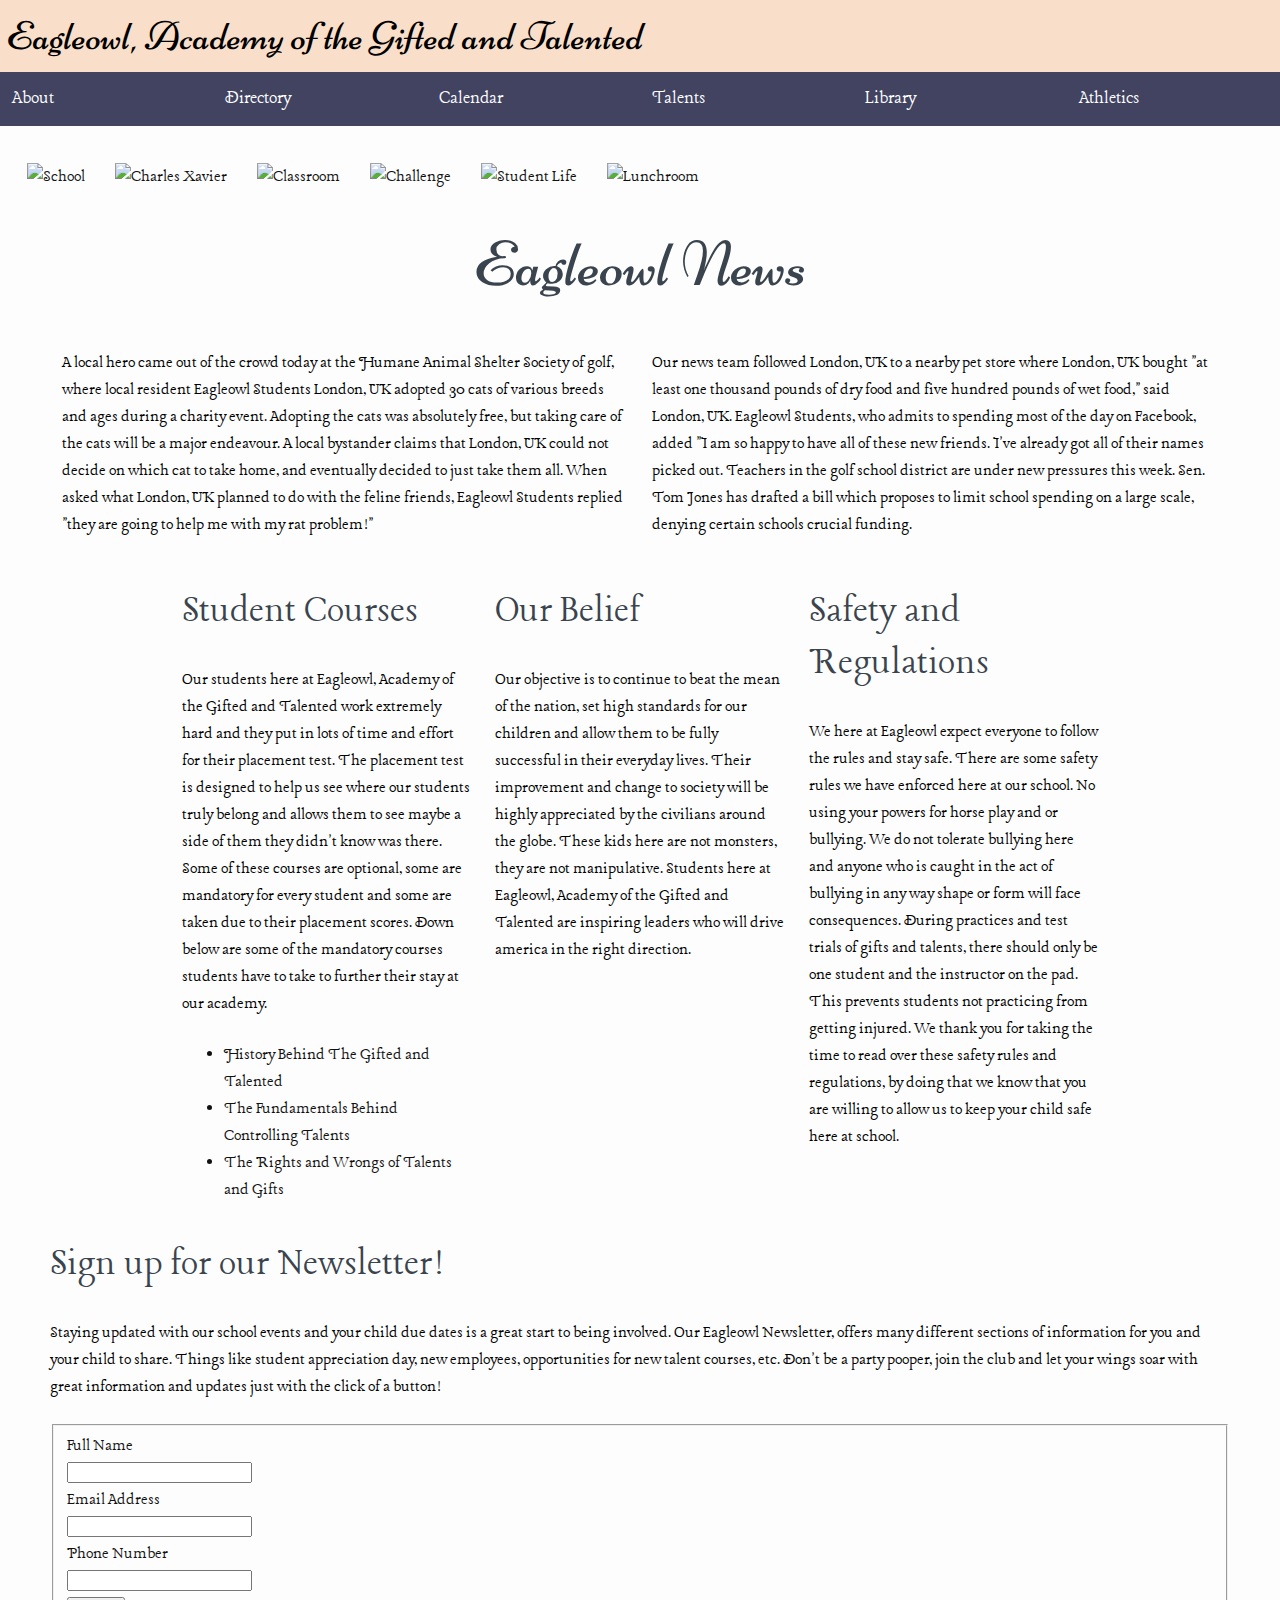
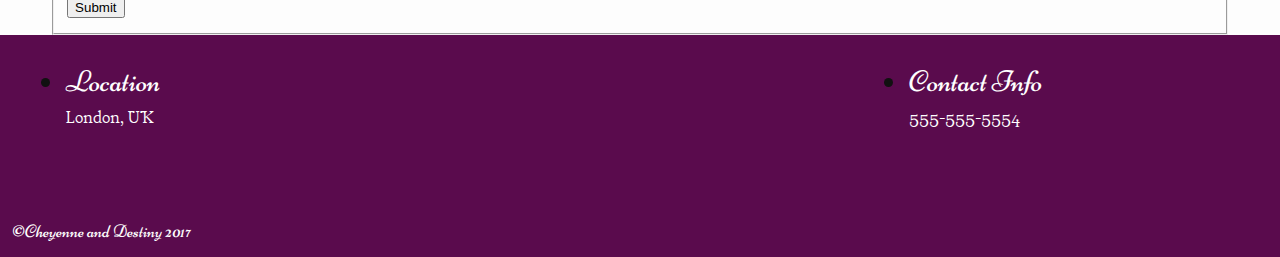
==== commit 26754bb1: "Add files via upload" ====
--- a/index.html
+++ b/index.html
@@ -54,7 +54,7 @@
     <div class="col-sm-2"> <a href="about.html"> About </a> </div>
     <div class="col-sm-2"> <a href="directory.html"> Directory </a> </div>
     <div class="col-sm-2"> <a href="calendar.html"> Calendar </a> </div>
-    <div class="col-sm-2"> <a href="talents.html"> Talents </a> </div>
+    <div class="col-sm-2"> <a href="#"> Talents </a> </div>
     <div class="col-sm-2"> <a href="#"> Library </a> </div>
     <div class="col-sm-2"> <a href="#"> Athletics </a> </div>
 </div>
@@ -142,25 +142,24 @@
 <footer>
 
   <div class="row">
-    <div class="col-sm-6">
-  <ul>
-    <li class="info"> <a href="about.html"> Location </a></li>
-    <ul>
-    <li>London, UK</li>
-  </ul>
-  </div>
+  <div class="col-sm-6">
+<ul>
+  <li class="info"> <a href="about.html"> Location </a></li>
+  <p class="location"> <a href="#"> London, UK </a> </p>
+</div>
 </ul>
 
 <div class="col-sm-6 center-vertical center-horizontal">
-    <ul>
-      <li class="info"> <a href="#" > Contact Info </a></li>
-    <ul>
-      <li>555-555-5554</li>
-    </ul>
-    </div>
-  </div>
-  <div class="col-sm-12 center-vertical center-horizontal">
-   &copy;Cheyenne and Destiny 2017
+<ul>
+  <li class="info"> <a href="about.html" > Contact Info </a></li>
+  <p class="number"> <a href="#"> 555-555-5554 </p>
+
+</ul>
+</div>
+</div>
+
+&copy;Cheyenne and Destiny 2017
+</div>
 </footer>
 </div>
 
--- a/css/main.css
+++ b/css/main.css
@@ -15,7 +15,6 @@
 footer {
 font-family: 'Niconne', cursive;
 background-color: #5A0B4D;
-font-size: 22px;
 }
 
 #footer {
@@ -47,11 +46,10 @@
 
 h1 {
 font-family: 'Niconne', cursive;
-text-align: center;
 }
 
 h2 {
-font-family:  'Niconne', cursive;
+
 }
 
 h3 {
@@ -92,7 +90,7 @@
 }
 
 li {
-color:#fff;
+
 }
 
 .info {
@@ -154,6 +152,14 @@
   color: #3A6063;
 }
 
+.location {
+  font-size: 20px;
+}
+
+.number {
+  font-size: 20px;
+}
+
 
 /*** image styles ***/
 
@@ -212,7 +218,7 @@
 }
 
 .navbar-brand {
-  font-size: 55px;
+  font-size: 40px;
   color:#000;
 }
 
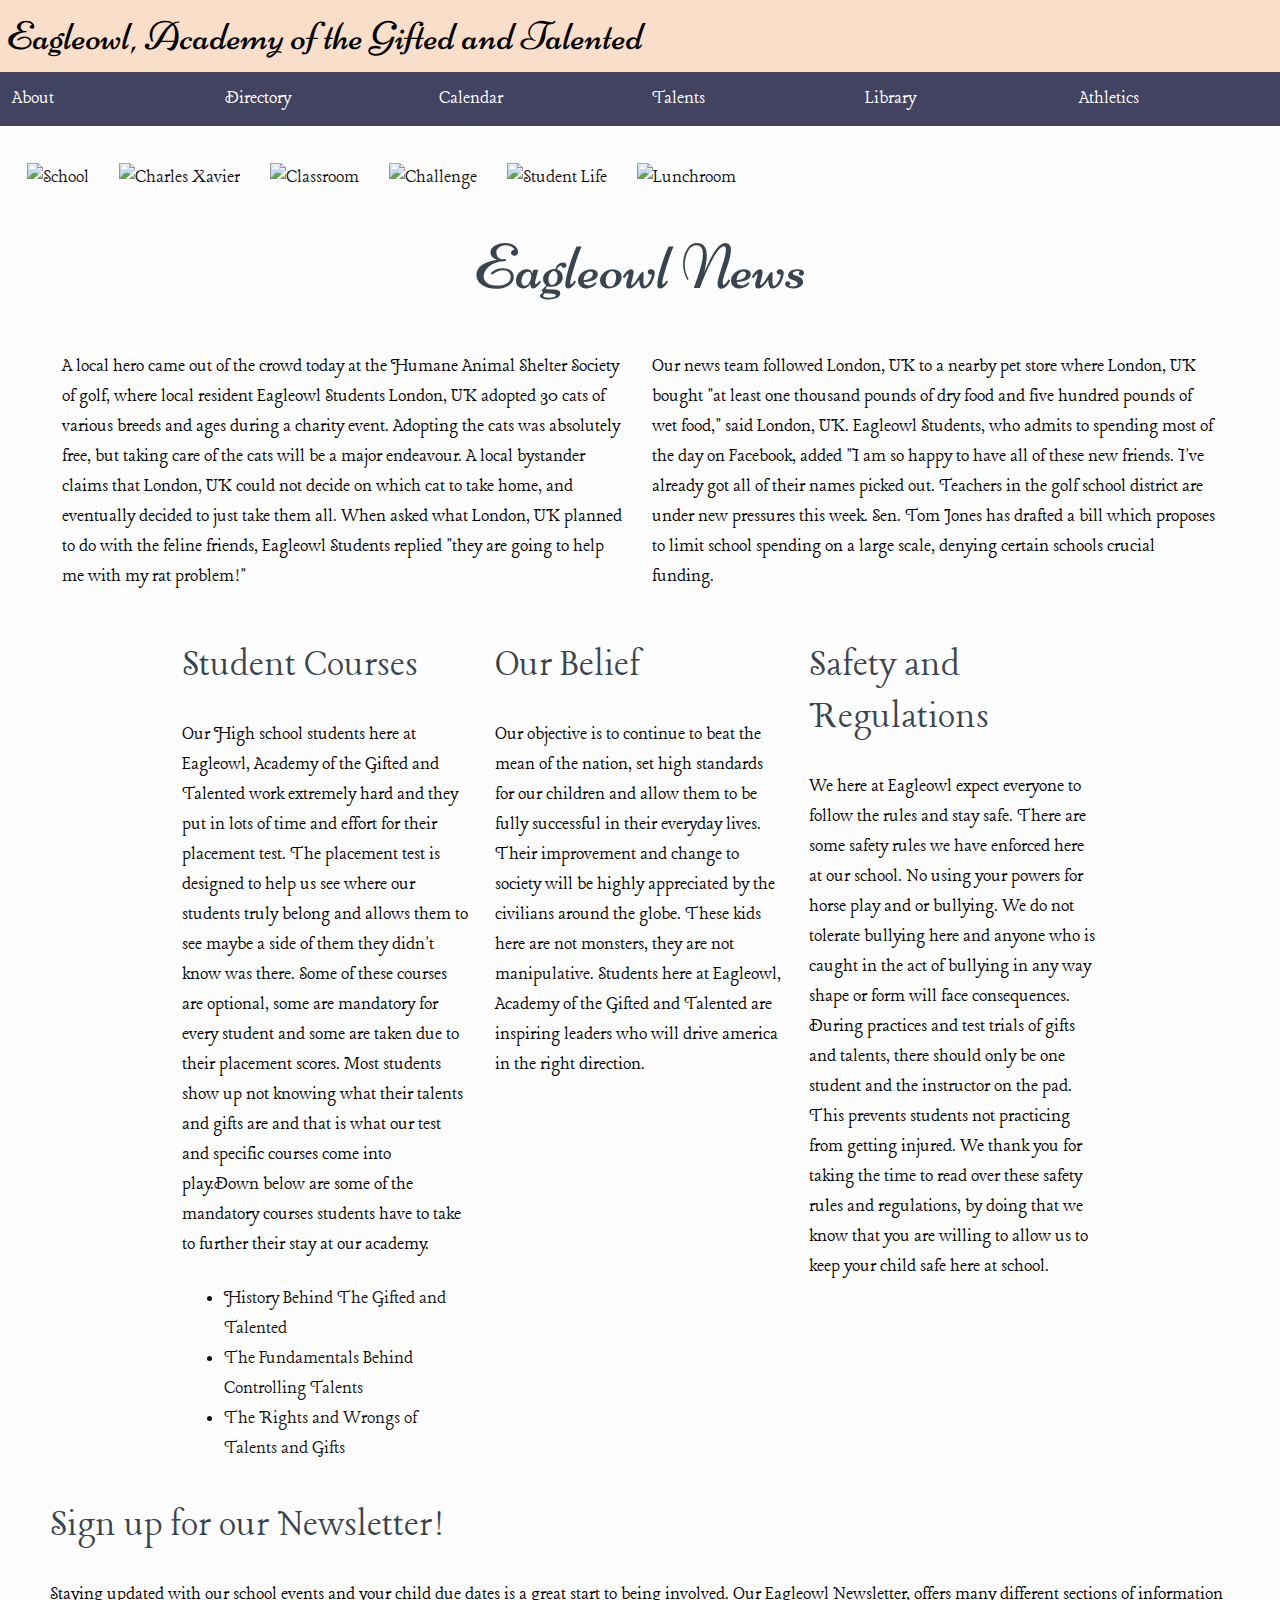
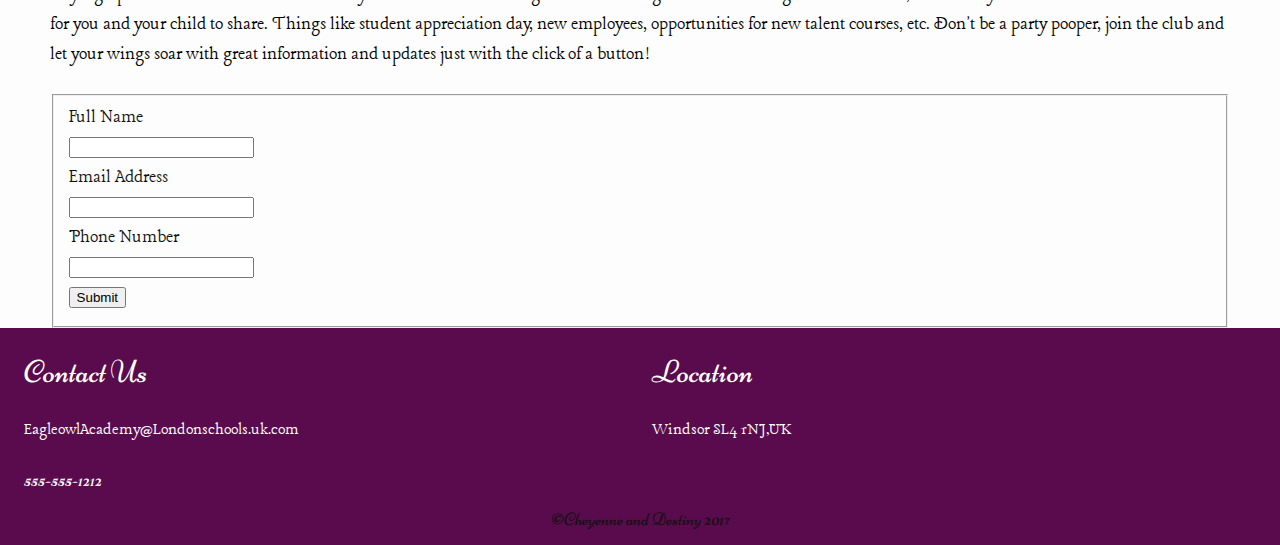
==== commit d6914c20: "Add files via upload" ====
--- a/index.html
+++ b/index.html
@@ -91,12 +91,12 @@
 <div class="row container-lg">
   <div class="col-sm-4">
     <h2> Student Courses </h2>
-    <p> Our students here at Eagleowl, Academy of the Gifted and Talented work extremely hard and they put in lots of time and effort for their placement test. The placement test is designed to help us see where our students truly belong and allows them to see maybe a side of them they didn't know was there. Some of these courses are optional, some are mandatory for every student and some are taken due to their placement scores. Down below are some of the mandatory courses students have to take to further their stay at our academy.
+    <p> Our High school students here at Eagleowl, Academy of the Gifted and Talented work extremely hard and they put in lots of time and effort for their placement test. The placement test is designed to help us see where our students truly belong and allows them to see maybe a side of them they didn't know was there. Some of these courses are optional, some are mandatory for every student and some are taken due to their placement scores. Most students show up not knowing what their talents and gifts are and that is what our test and specific courses come into play.Down below are some of the mandatory courses students have to take to further their stay at our academy.
       <ul>
           <li>  History Behind The Gifted and Talented  </li>
           <li>  The Fundamentals Behind Controlling Talents </li>
           <li>  The Rights and Wrongs of Talents and Gifts</li>
-        </ul>
+      </ul>
       </p>
     </div>
 
@@ -142,23 +142,20 @@
 <footer>
 
   <div class="row">
-  <div class="col-sm-6">
-<ul>
-  <li class="info"> <a href="about.html"> Location </a></li>
-  <p class="location"> <a href="#"> London, UK </a> </p>
-</div>
-</ul>
-
-<div class="col-sm-6 center-vertical center-horizontal">
-<ul>
-  <li class="info"> <a href="about.html" > Contact Info </a></li>
-  <p class="number"> <a href="#"> 555-555-5554 </p>
-
-</ul>
-</div>
-</div>
-
-&copy;Cheyenne and Destiny 2017
+    <div class="col-sm-6">
+      <h3>Contact Us</h3>
+      <p><a href="mailto:EagleowlAcademy@Londonschools.uk.com">
+        EagleowlAcademy@Londonschools.uk.com</a></p>
+      <a href="tel:555-555-1212">555-555-1212</a>
+  </div>
+    <div class="col-sm-6">
+      <h3>Location</h3>
+      <p><a href="https://goo.gl/maps/44wdMecaKAH2">Windsor SL4 1NJ,UK</a></p>
+    </div>
+  </div>
+<div class="col-sm-12 center-vertical center-horizontal">
+  <div>
+  &copy;Cheyenne and Destiny 2017
 </div>
 </footer>
 </div>
--- a/css/main.css
+++ b/css/main.css
@@ -10,6 +10,7 @@
 
 main {
 font-family: 'Lancelot', cursive;
+font-size: 20px;
 }
 
 footer {
@@ -53,7 +54,7 @@
 }
 
 h3 {
-
+color: #fff;
 }
 
 h4 {
@@ -160,7 +161,6 @@
   font-size: 20px;
 }
 
-
 /*** image styles ***/
 
 img  {
